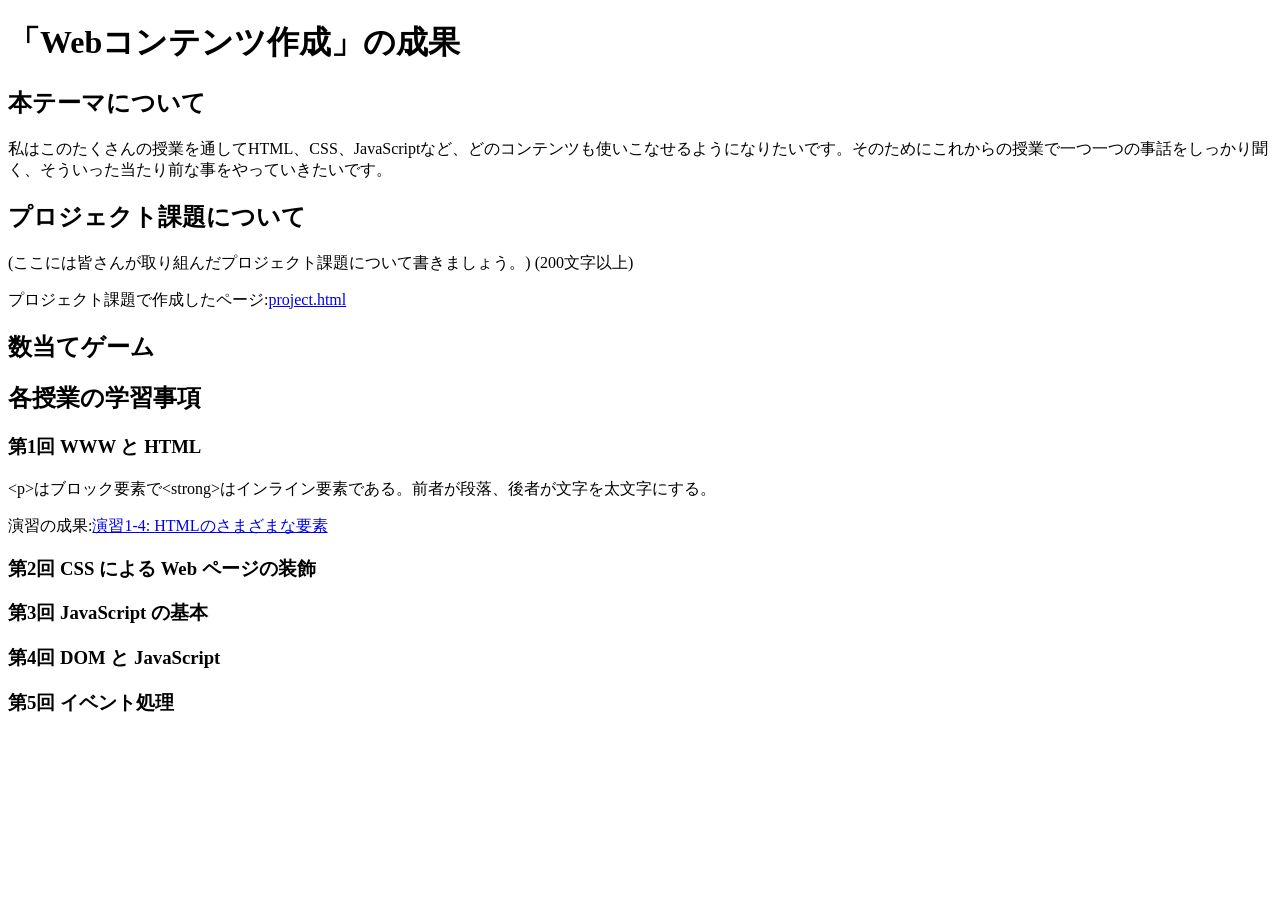
==== index.html @ dc429889 "index編集" ====
<!DOCTYPE html>
<html>
  <head>
    <meta charset="utf-8">
    <title><h1>課題</h1></title>
  </head>
  <body>
   <h1>「Webコンテンツ作成」の成果</h1>
   <h2>本テーマについて</h2>
   <p>私はこのたくさんの授業を通してHTML、CSS、JavaScriptなど、どのコンテンツも使いこなせるようになりたいです。そのためにこれからの授業で一つ一つの事話をしっかり聞く、そういった当たり前な事をやっていきたいです。</p>
   <h2>プロジェクト課題について</h2>
   <p>(ここには皆さんが取り組んだプロジェクト課題について書きましょう。) (200文字以上)</p>
   <p>プロジェクト課題で作成したページ:<a href="practice-html/">project.html</a></p>
   <h2>数当てゲーム</h2>
   <p></p>
   <h2>各授業の学習事項</h2>
  <h3>第1回 WWW と HTML</h3>
  <p>&lt;p&gt;はブロック要素で&lt;strong&gt;はインライン要素である。前者が段落、後者が文字を太文字にする。</p>
  <p>演習の成果:<a href="../medialabo2026-248430/practice-html/elements.html">演習1-4: HTMLのさまざまな要素</a></p>
  <h3>第2回 CSS による Web ページの装飾</h3>
  <h3>第3回 JavaScript の基本</h3>
  <h3>第4回 DOM と JavaScript</h3>
  <h3>第5回 イベント処理</h3>
  </body>
</html>
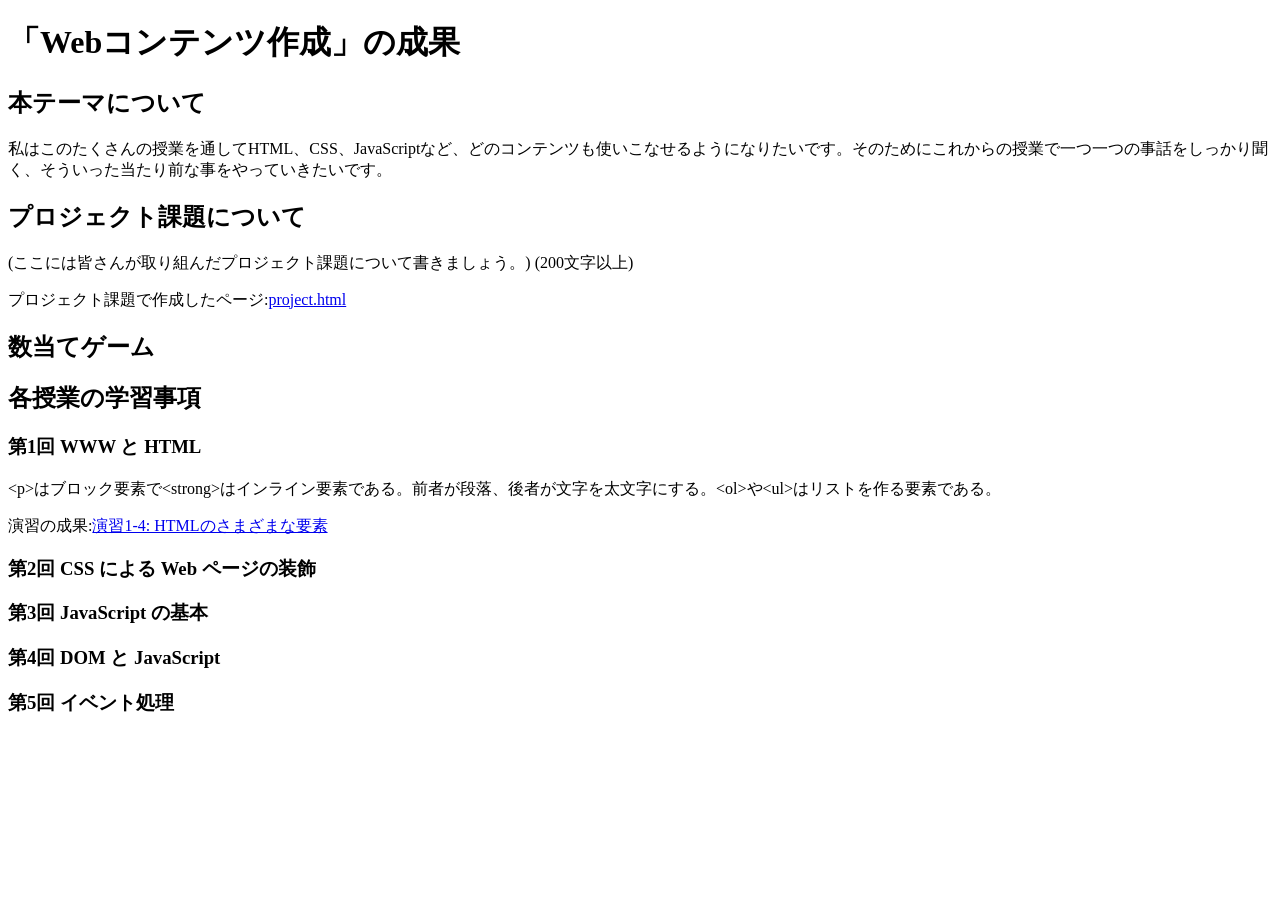
==== commit 536ecc51: "編集" ====
--- a/index.html
+++ b/index.html
@@ -15,7 +15,7 @@
    <p></p>
    <h2>各授業の学習事項</h2>
   <h3>第1回 WWW と HTML</h3>
-  <p>&lt;p&gt;はブロック要素で&lt;strong&gt;はインライン要素である。前者が段落、後者が文字を太文字にする。</p>
+  <p>&lt;p&gt;はブロック要素で&lt;strong&gt;はインライン要素である。前者が段落、後者が文字を太文字にする。&lt;ol&gt;や&lt;ul&gt;はリストを作る要素である。</p>
   <p>演習の成果:<a href="../medialabo2026-248430/practice-html/elements.html">演習1-4: HTMLのさまざまな要素</a></p>
   <h3>第2回 CSS による Web ページの装飾</h3>
   <h3>第3回 JavaScript の基本</h3>
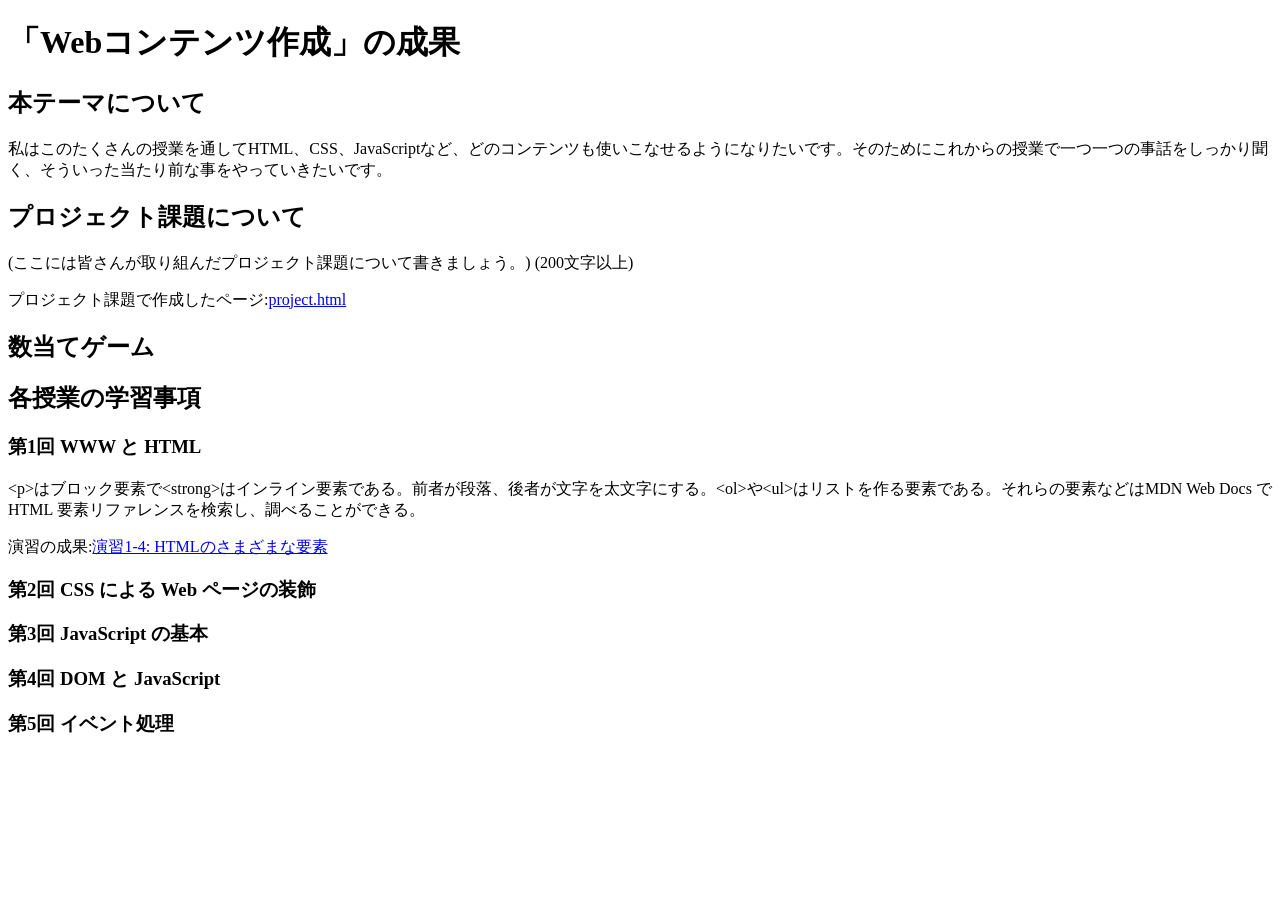
==== commit 97451def: "編集" ====
--- a/index.html
+++ b/index.html
@@ -15,7 +15,7 @@
    <p></p>
    <h2>各授業の学習事項</h2>
   <h3>第1回 WWW と HTML</h3>
-  <p>&lt;p&gt;はブロック要素で&lt;strong&gt;はインライン要素である。前者が段落、後者が文字を太文字にする。&lt;ol&gt;や&lt;ul&gt;はリストを作る要素である。</p>
+  <p>&lt;p&gt;はブロック要素で&lt;strong&gt;はインライン要素である。前者が段落、後者が文字を太文字にする。&lt;ol&gt;や&lt;ul&gt;はリストを作る要素である。それらの要素などはMDN Web Docs で HTML 要素リファレンスを検索し、調べることができる。</p>
   <p>演習の成果:<a href="../medialabo2026-248430/practice-html/elements.html">演習1-4: HTMLのさまざまな要素</a></p>
   <h3>第2回 CSS による Web ページの装飾</h3>
   <h3>第3回 JavaScript の基本</h3>
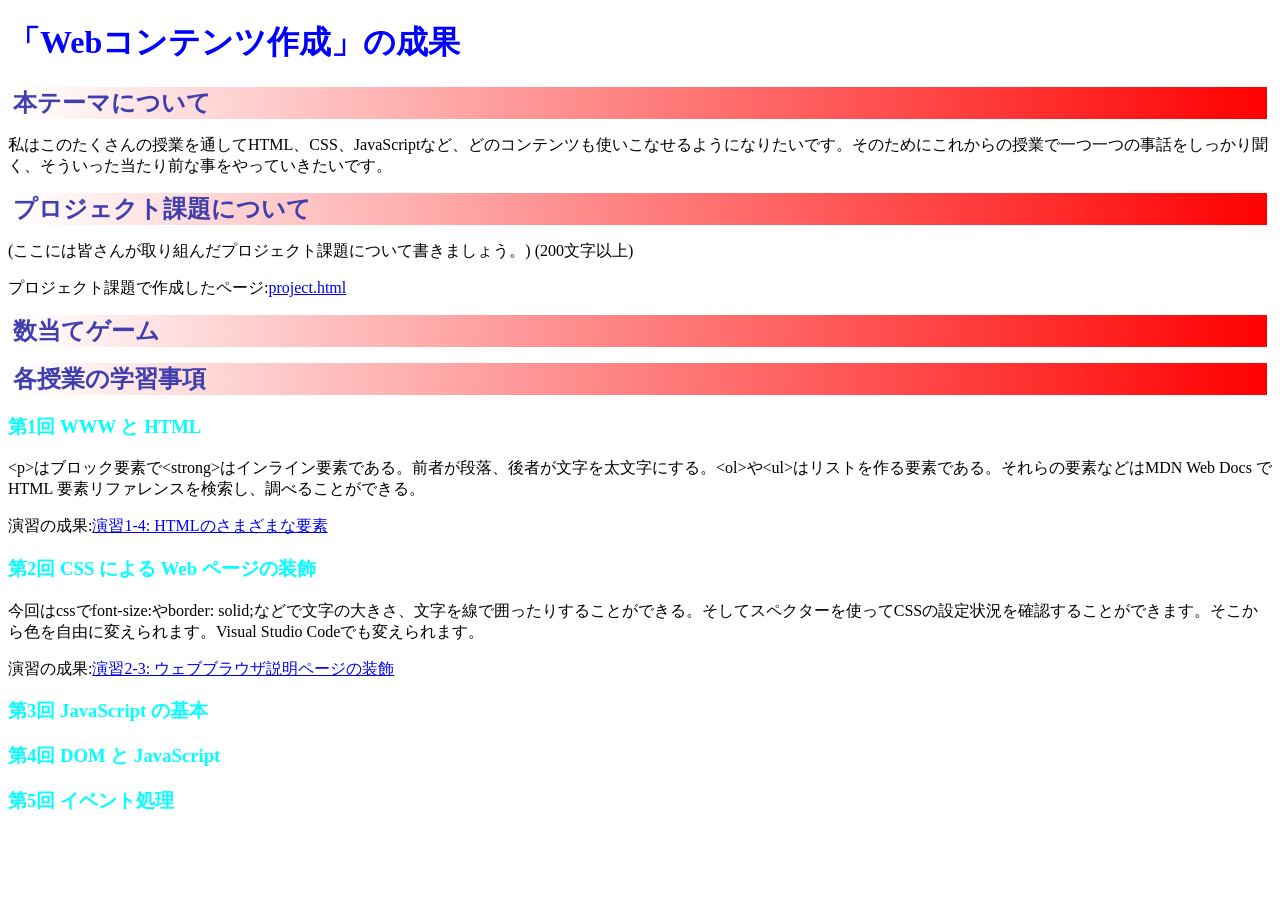
==== commit a5ed6b25: "第2回編集" ====
--- a/index.html
+++ b/index.html
@@ -3,6 +3,7 @@
   <head>
     <meta charset="utf-8">
     <title><h1>課題</h1></title>
+    <link rel="stylesheet" href="style.css">
   </head>
   <body>
    <h1>「Webコンテンツ作成」の成果</h1>
@@ -10,7 +11,7 @@
    <p>私はこのたくさんの授業を通してHTML、CSS、JavaScriptなど、どのコンテンツも使いこなせるようになりたいです。そのためにこれからの授業で一つ一つの事話をしっかり聞く、そういった当たり前な事をやっていきたいです。</p>
    <h2>プロジェクト課題について</h2>
    <p>(ここには皆さんが取り組んだプロジェクト課題について書きましょう。) (200文字以上)</p>
-   <p>プロジェクト課題で作成したページ:<a href="practice-html/">project.html</a></p>
+   <p>プロジェクト課題で作成したページ:<a href="project.html">project.html</a></p>
    <h2>数当てゲーム</h2>
    <p></p>
    <h2>各授業の学習事項</h2>
@@ -18,6 +19,8 @@
   <p>&lt;p&gt;はブロック要素で&lt;strong&gt;はインライン要素である。前者が段落、後者が文字を太文字にする。&lt;ol&gt;や&lt;ul&gt;はリストを作る要素である。それらの要素などはMDN Web Docs で HTML 要素リファレンスを検索し、調べることができる。</p>
   <p>演習の成果:<a href="../medialabo2026-248430/practice-html/elements.html">演習1-4: HTMLのさまざまな要素</a></p>
   <h3>第2回 CSS による Web ページの装飾</h3>
+  <p>今回はcssでfont-size:やborder: solid;などで文字の大きさ、文字を線で囲ったりすることができる。そしてスペクターを使ってCSSの設定状況を確認することができます。そこから色を自由に変えられます。Visual Studio Codeでも変えられます。</p>
+  <p>演習の成果:<a href="practice-css/browser-intro.html">演習2-3: ウェブブラウザ説明ページの装飾</a></p>
   <h3>第3回 JavaScript の基本</h3>
   <h3>第4回 DOM と JavaScript</h3>
   <h3>第5回 イベント処理</h3>
--- a/style.css
+++ b/style.css
@@ -0,0 +1,15 @@
+h1 {
+    color: blue;
+}
+
+h2 {
+	margin: 5px;
+	font-family: cursive;
+	color: #3f3faf;
+	background: linear-gradient(to right, white, red);
+
+}
+
+h3 {
+    color:cyan
+}
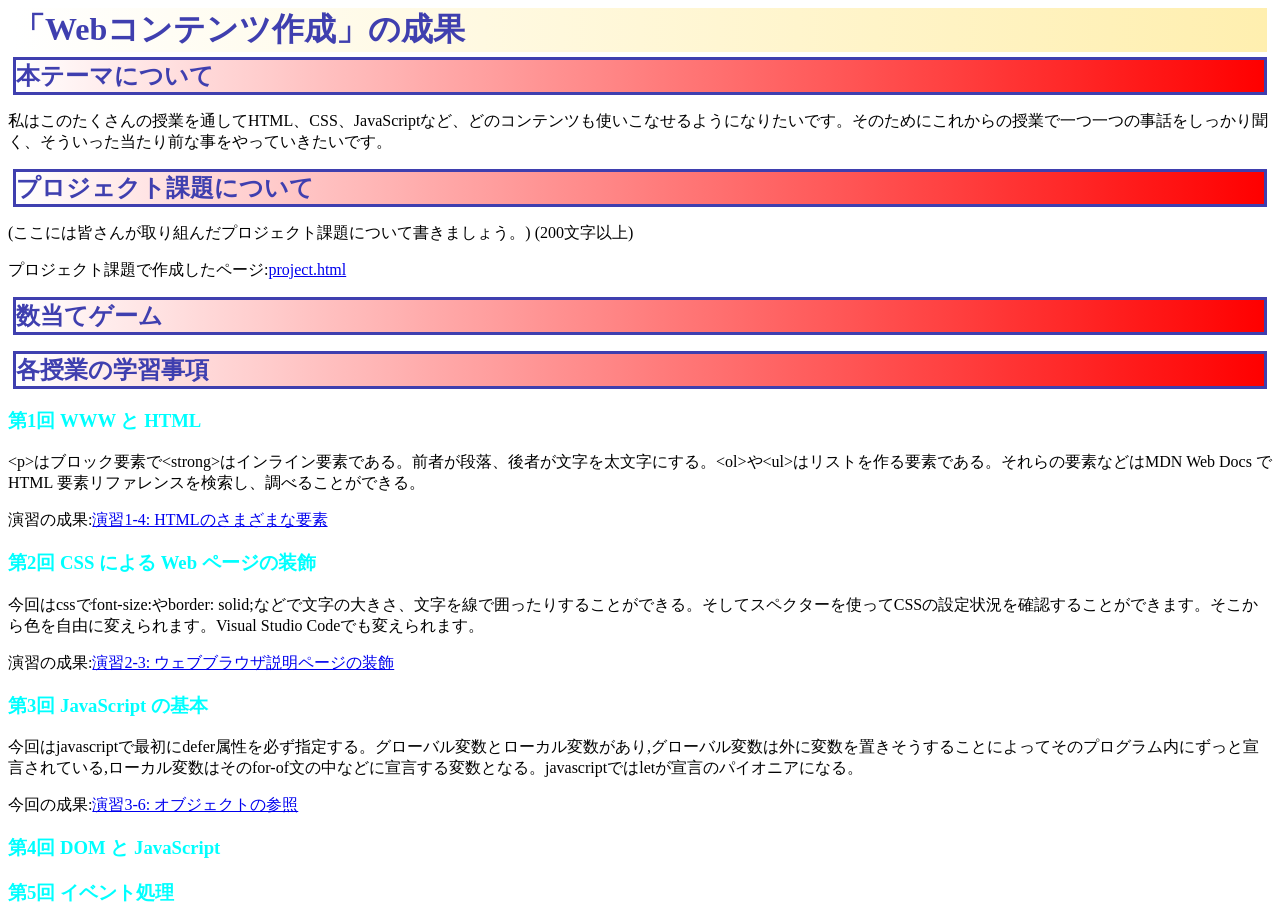
==== commit b82b026e: "編集第3回" ====
--- a/index.html
+++ b/index.html
@@ -2,7 +2,7 @@
 <html>
   <head>
     <meta charset="utf-8">
-    <title><h1>課題</h1></title>
+    <title>課題</title>
     <link rel="stylesheet" href="style.css">
   </head>
   <body>
@@ -22,6 +22,8 @@
   <p>今回はcssでfont-size:やborder: solid;などで文字の大きさ、文字を線で囲ったりすることができる。そしてスペクターを使ってCSSの設定状況を確認することができます。そこから色を自由に変えられます。Visual Studio Codeでも変えられます。</p>
   <p>演習の成果:<a href="practice-css/browser-intro.html">演習2-3: ウェブブラウザ説明ページの装飾</a></p>
   <h3>第3回 JavaScript の基本</h3>
+  <p>今回はjavascriptで最初にdefer属性を必ず指定する。グローバル変数とローカル変数があり,グローバル変数は外に変数を置きそうすることによってそのプログラム内にずっと宣言されている,ローカル変数はそのfor-of文の中などに宣言する変数となる。javascriptではletが宣言のパイオニアになる。</p>
+  <p>今回の成果:<a href="practice-js/obj-practice.html">演習3-6: オブジェクトの参照</a></p>
   <h3>第4回 DOM と JavaScript</h3>
   <h3>第5回 イベント処理</h3>
   </body>
--- a/style.css
+++ b/style.css
@@ -1,8 +1,13 @@
 h1 {
     color: blue;
+    margin: 5px;
+	font-family: cursive;
+	color: #3f3faf;
+	background: linear-gradient(to right, white,#ffefaf);
 }
 
 h2 {
+    border: solid;
 	margin: 5px;
 	font-family: cursive;
 	color: #3f3faf;
@@ -12,4 +17,4 @@
 
 h3 {
     color:cyan
-}+}
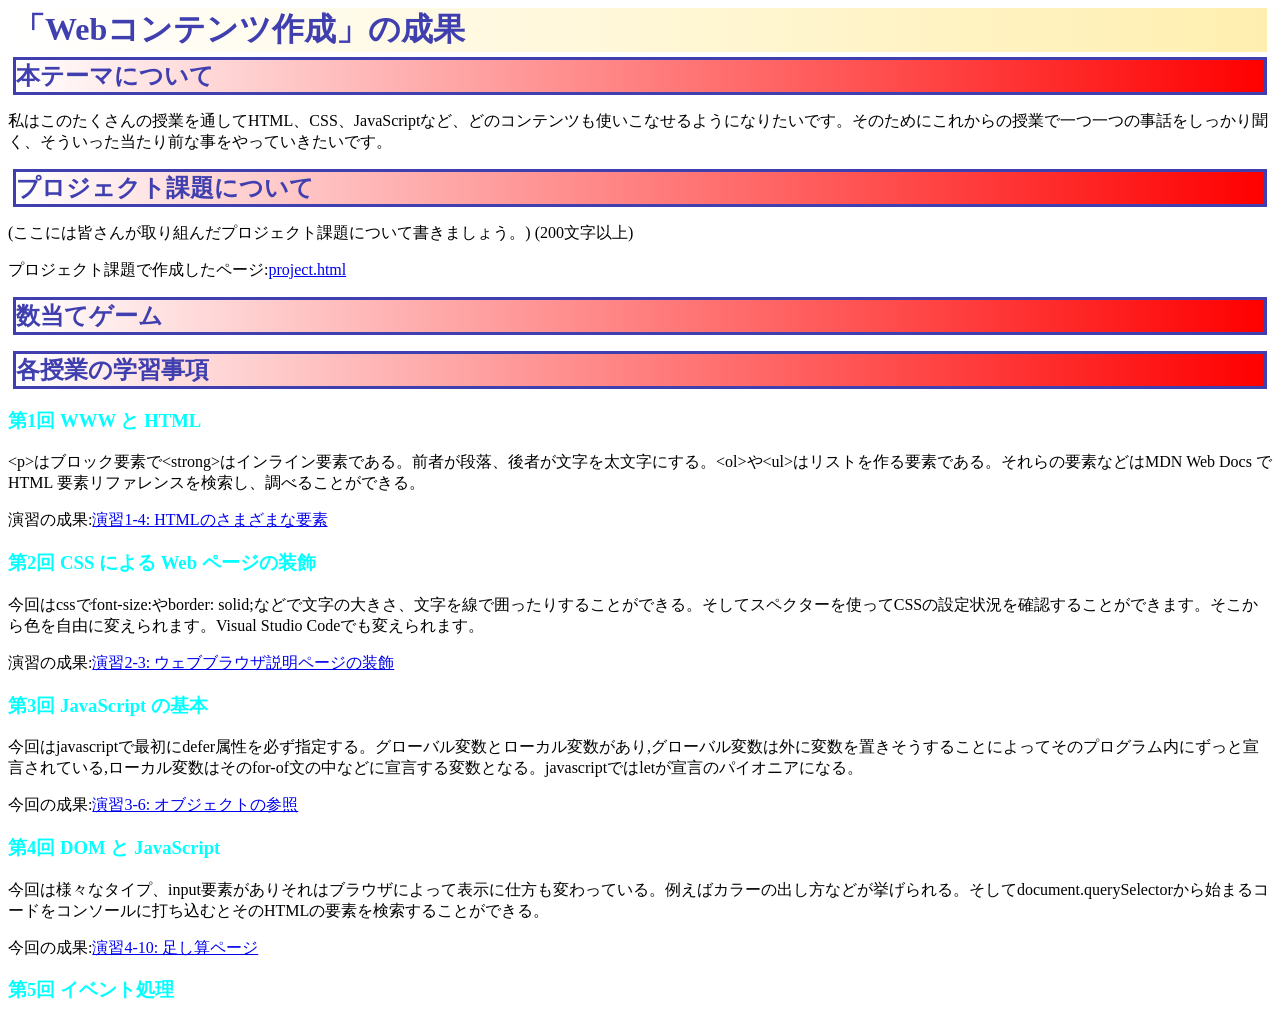
==== commit 30f35031: "第4回" ====
--- a/index.html
+++ b/index.html
@@ -25,6 +25,8 @@
   <p>今回はjavascriptで最初にdefer属性を必ず指定する。グローバル変数とローカル変数があり,グローバル変数は外に変数を置きそうすることによってそのプログラム内にずっと宣言されている,ローカル変数はそのfor-of文の中などに宣言する変数となる。javascriptではletが宣言のパイオニアになる。</p>
   <p>今回の成果:<a href="practice-js/obj-practice.html">演習3-6: オブジェクトの参照</a></p>
   <h3>第4回 DOM と JavaScript</h3>
+  <p>今回は様々なタイプ、input要素がありそれはブラウザによって表示に仕方も変わっている。例えばカラーの出し方などが挙げられる。そしてdocument.querySelectorから始まるコードをコンソールに打ち込むとそのHTMLの要素を検索することができる。</p>
+  <p>今回の成果:<a href="practice-eventdom/tashizan.html">演習4-10: 足し算ページ</a></p>
   <h3>第5回 イベント処理</h3>
   </body>
 </html>
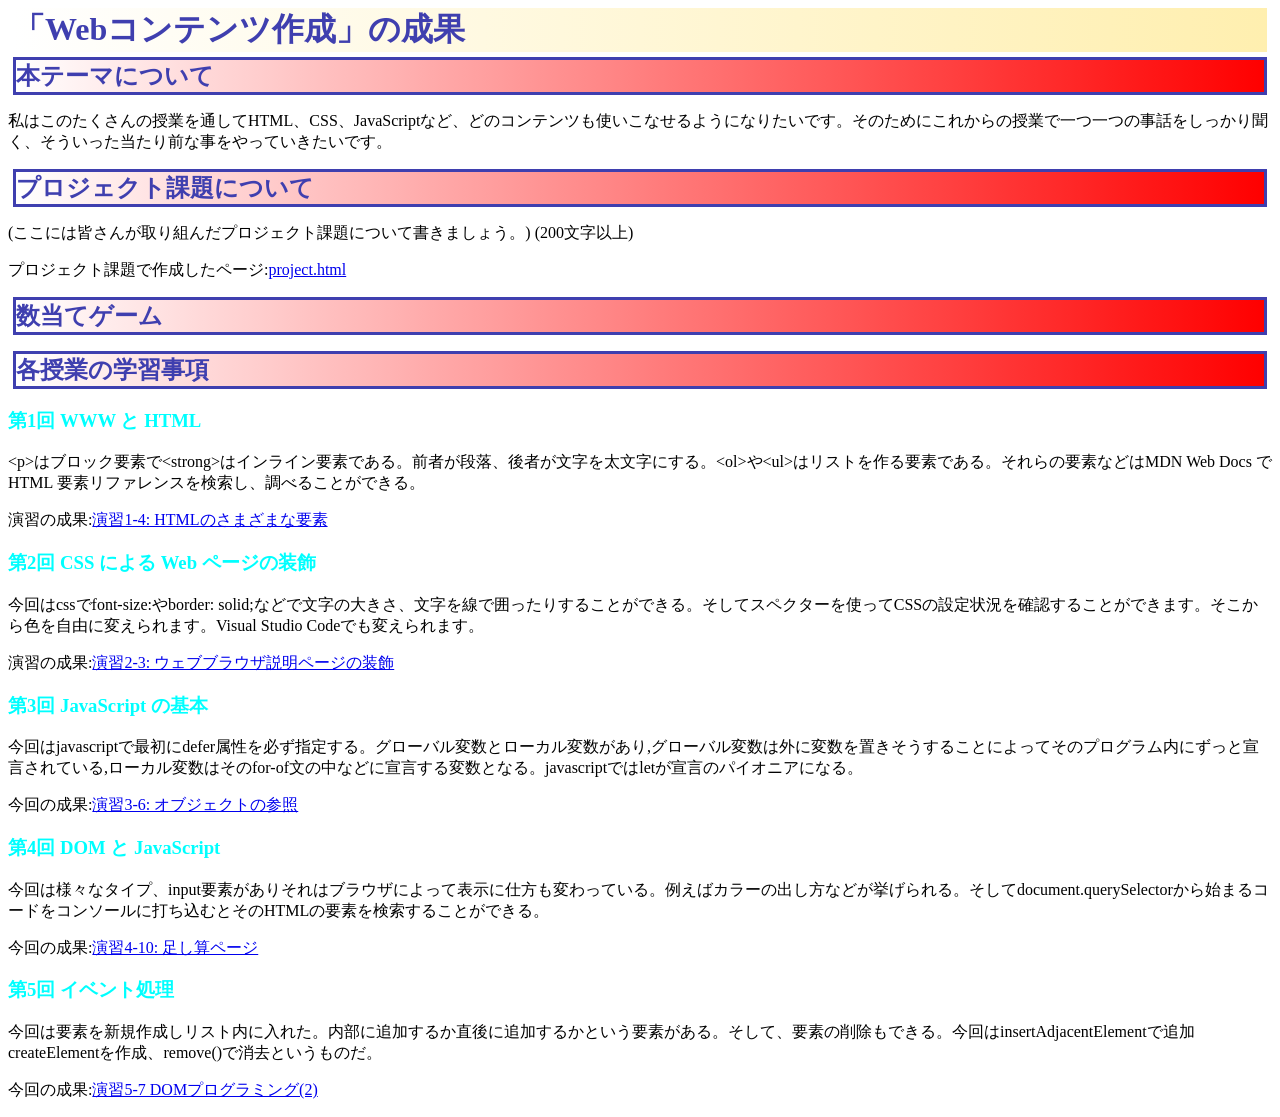
==== commit e2773f05: "第5回" ====
--- a/index.html
+++ b/index.html
@@ -27,6 +27,10 @@
   <h3>第4回 DOM と JavaScript</h3>
   <p>今回は様々なタイプ、input要素がありそれはブラウザによって表示に仕方も変わっている。例えばカラーの出し方などが挙げられる。そしてdocument.querySelectorから始まるコードをコンソールに打ち込むとそのHTMLの要素を検索することができる。</p>
   <p>今回の成果:<a href="practice-eventdom/tashizan.html">演習4-10: 足し算ページ</a></p>
+    
+
   <h3>第5回 イベント処理</h3>
+  <p>今回は要素を新規作成しリスト内に入れた。内部に追加するか直後に追加するかという要素がある。そして、要素の削除もできる。今回はinsertAdjacentElementで追加createElementを作成、remove()で消去というものだ。</p>
+  <p>今回の成果:<a href="practice-dom2/dom2-exercise.html">演習5-7 DOMプログラミング(2)</a></p>
   </body>
 </html>
